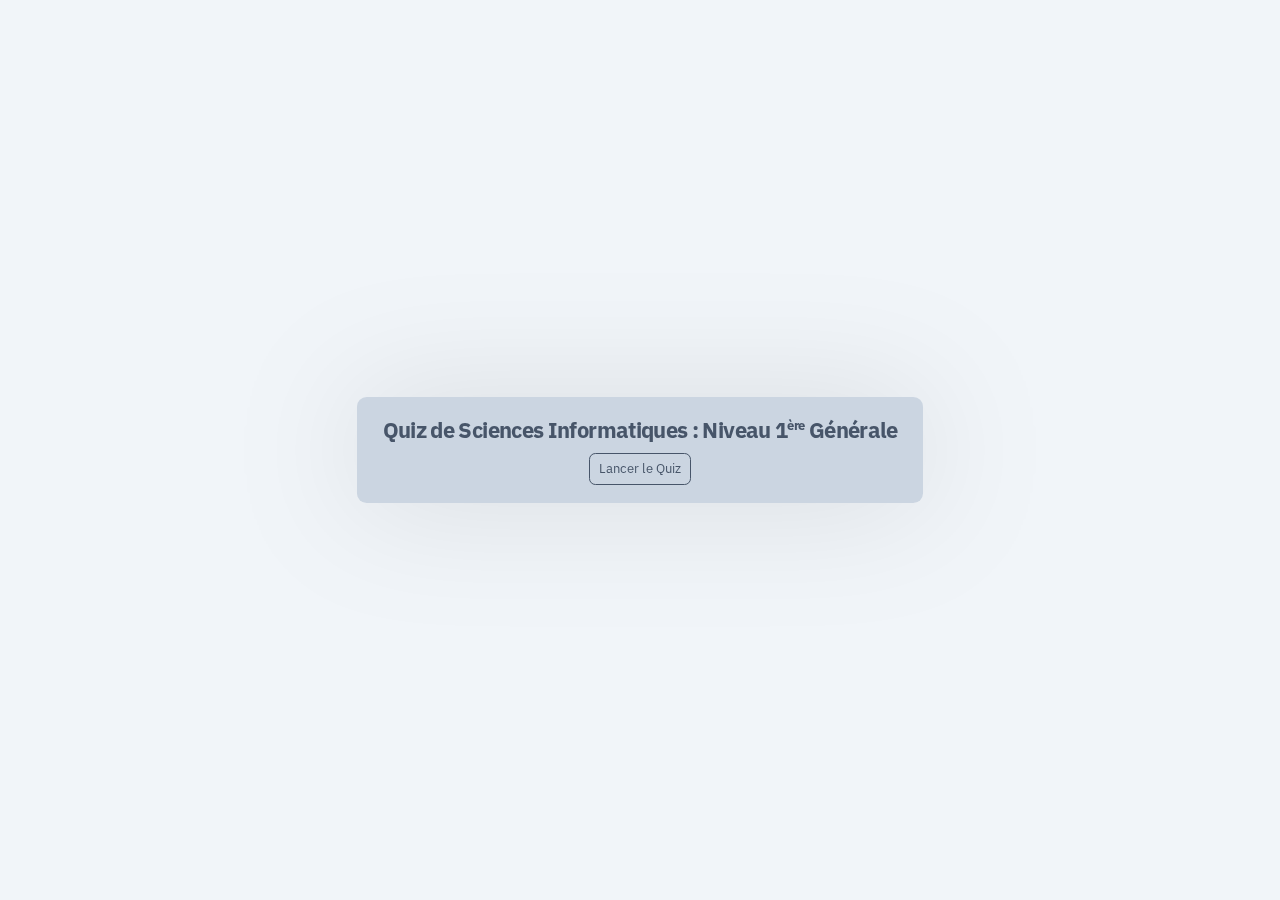
==== index.html @ 45703bf2 "update v.2" ====
<!DOCTYPE html>
<html lang="en">
  <head>
    <meta charset="UTF-8" />
    <meta http-equiv="X-UA-Compatible" content="IE=edge" />
    <meta name="viewport" content="width=device-width, initial-scale=1.0" />
    <link rel="stylesheet" href="./style.css" />
    <link rel="preconnect" href="https://fonts.googleapis.com" />
    <link rel="preconnect" href="https://fonts.gstatic.com" crossorigin />
    <link
      href="https://fonts.googleapis.com/css2?family=IBM+Plex+Sans:wght@300;400;500&display=swap"
      rel="stylesheet"
    />
    <link rel="shortcut icon" href="favicon.ico" type="image/x-icon" />
    <title>Page d'acceuil</title>
  </head>
  <body class="mainPage">
    <section class="container centerFlex">
      <div class="centerFlex introCard col">
        <h1>
          Quiz de Sciences Informatiques : Niveau 1<span class="superscript"
            >ère</span
          >
          Générale
        </h1>
        <a class="startButton" href="./approfondissement.html"
          >Lancer le Quiz</a
        >
      </div>
    </section>
    <script type="text/javascript" src="vanilla-tilt.js"></script>
    <script type="text/javascript">
      VanillaTilt.init(document.querySelector(".introCard"), {
        max: 5,
        speed: 800,
      });

      //It also supports NodeList
      VanillaTilt.init(document.querySelectorAll(".introCard"));
    </script>
  </body>
</html>
---- style.css ----
/* Base styles */

body {
  font-family: "IBM Plex Sans", sans-serif;
  font-size: 0.75vw;
  margin: 0 auto;
}

.mainPage {
  background-color: #f1f5f9;
}

.container {
  width: 95vw;
  height: 100vh;
  margin: 0 auto;
}

.centerFlex {
  display: flex;
  justify-content: center;
  align-items: center;
}

.wrapper {
  max-width: 800px;
  margin: 0 auto;
  padding: 1rem;
}

.container h1 {
  font-size: 1.75vw;
  font-weight: medium;
  letter-spacing: -0.05vw;
  margin: 0;
  color: #475569;
}

.col {
  flex-direction: column;
}

.superscript {
  font-size: 1vw;
  vertical-align: super;
}

.introCard {
  background-color: #cbd5e1;
  padding: 2vh 2vw;
  border-radius: 0.75vw;
  filter: drop-shadow(0 0 5vw rgb(0 0 0 / 10%));
  user-select: none;
  cursor: default;
}

.startButton {
  border: 0.15vw solid #475569;
  padding: 0.5vw 1vh;
  border-radius: 0.5vw;
  text-decoration: none;
  color: #475569;
  font-size: 1vw;
  font-weight: medium;
  transition: 200ms ease-in-out all;
  margin-top: 1vh;
  cursor: pointer;
}

.startButton:hover {
  background-color: #475569;
  color: #cbd5e1;
  transition: 200ms ease-in-out all;
}

h1 {
  text-align: center;
  margin-top: 0;
  font-weight: medium;
}

h3 {
  font-weight: normal;
}

.quiz-container {
  background-color: #cccccc;
  border-radius: 0.75vw;
  padding: 1vw;
  margin-bottom: 2vw;
}

ol {
  list-style: none;
  margin: 0;
  padding: 0;
}

li {
  margin-bottom: 1rem;
}

label {
  display: block;
  margin-bottom: 0.5rem;
  font-weight: lighter;
}
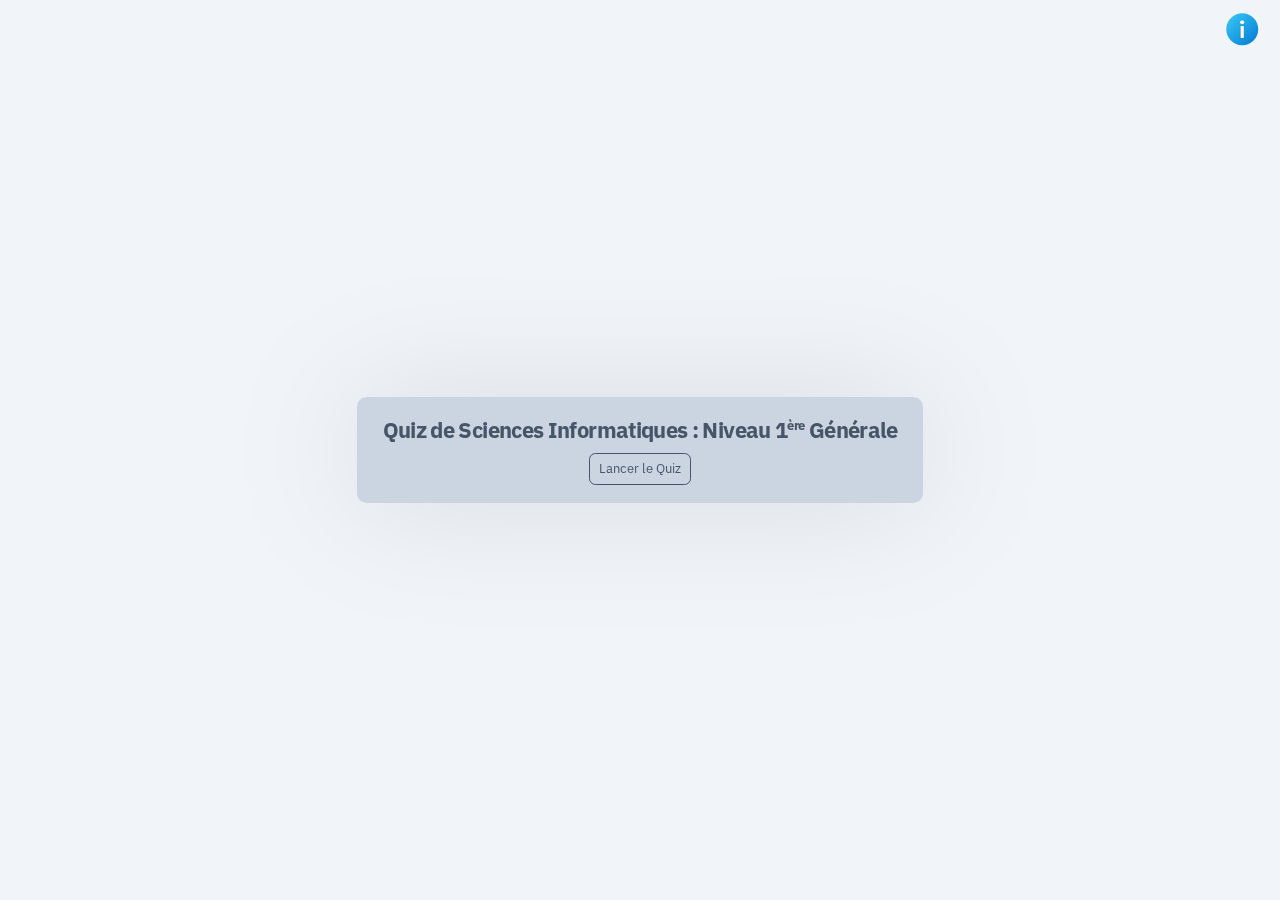
==== commit 81026d63: "idk" ====
--- a/index.html
+++ b/index.html
@@ -27,6 +27,79 @@
           >Lancer le Quiz</a
         >
       </div>
+      <!---->
+      <section id="informationPanel" class="infoPanel">
+        <p>
+          Bonjour et bienvenue sur le projet javascript de Loan Chenet et de
+          Stehlík Buffard Grégory Wilhelm. Quiz de Sciences Informatiques :
+          Niveau 1° général Problémes rencontrés / Participation Nous avons eu
+          un petit problème avec les balises, mais nous avons su rapidement
+          faire face à ce problème À part ce petit problème de balise, nous
+          n'avons rencontré aucun problème ce qui nous a permis d'avancée
+          rapidement sur le projet et du lui donner une belle esthétique. Le
+          projet a été réalisé à deux dans son intégralité, ce qui veut dire que
+          notre participation a été de 50% chacun, que ce soit les questions, la
+          1°, 2° ou 3° étapes, les tâches se sont réparties afin d'avoir la même
+          quantité de travail pour n'avoir aucune injustice.
+        </p>
+        <p>- <i>Loan Chenet & Grégory Buffard</i></p>
+      </section>
+      <button class="infoButton" onpointerenter="infoButtonPanel()">
+        <svg
+          xmlns="http://www.w3.org/2000/svg"
+          x="0px"
+          y="0px"
+          viewBox="0 0 48 48"
+        >
+          <linearGradient
+            id="Z3eIuf5QY2EetuA~FfDd6a_VQOfeAx5KWTK_gr1"
+            x1="9.899"
+            x2="38.183"
+            y1="9.98"
+            y2="38.264"
+            gradientUnits="userSpaceOnUse"
+          >
+            <stop offset="0" stop-color="#33bef0"></stop>
+            <stop offset="1" stop-color="#0a85d9"></stop>
+          </linearGradient>
+          <path
+            fill="url(#Z3eIuf5QY2EetuA~FfDd6a_VQOfeAx5KWTK_gr1)"
+            d="M44.041,24.122c0,11.045-8.955,20-20,20s-20-8.955-20-20s8.955-20,20-20	S44.041,13.077,44.041,24.122z"
+          ></path>
+          <path
+            d="M22,36h4c0.552,0,1-0.448,1-1V20c0-0.552-0.448-1-1-1h-4c-0.552,0-1,0.448-1,1v15	C21,35.552,21.448,36,22,36z"
+            opacity=".05"
+          ></path>
+          <path
+            d="M22.227,35.5h3.547c0.401,0,0.727-0.325,0.727-0.727V20.227c0-0.401-0.325-0.727-0.727-0.727h-3.547	c-0.401,0-0.727,0.325-0.727,0.727v14.547C21.5,35.175,21.825,35.5,22.227,35.5z"
+            opacity=".07"
+          ></path>
+          <radialGradient
+            id="Z3eIuf5QY2EetuA~FfDd6b"
+            cx="24"
+            cy="16"
+            r="5.108"
+            gradientTransform="matrix(.7808 0 0 .7066 5.26 4.096)"
+            gradientUnits="userSpaceOnUse"
+          >
+            <stop offset=".516"></stop>
+            <stop offset="1" stop-opacity="0"></stop>
+          </radialGradient>
+          <ellipse
+            cx="24"
+            cy="15.402"
+            fill="url(#undefined)"
+            opacity=".15"
+            rx="3.988"
+            ry="3.609"
+          ></ellipse>
+          <path
+            fill="#fff"
+            d="M24,17.732c1.7,0,2.65-1.068,2.65-2.388C26.65,14.024,25.647,13,24,13s-2.65,1.024-2.65,2.344	C21.35,16.664,22.3,17.732,24,17.732z"
+          ></path>
+          <rect width="4" height="15" x="22" y="20" fill="#fff"></rect>
+        </svg>
+      </button>
     </section>
     <script type="text/javascript" src="vanilla-tilt.js"></script>
     <script type="text/javascript">
@@ -38,5 +111,15 @@
       //It also supports NodeList
       VanillaTilt.init(document.querySelectorAll(".introCard"));
     </script>
+    <script>
+      const infoButton = document.getElementById("informationPanel");
+      const infoButtonPanel = () => {
+        if (infoButton.style.transform === "translateX(-100%)") {
+          infoButton.style.transform = "translateX(0)";
+        } else {
+          infoButton.style.transform = "translateX(-100%)";
+        }
+      };
+    </script>
   </body>
 </html>
--- a/style.css
+++ b/style.css
@@ -1,9 +1,15 @@
 /* Base styles */
+
+html {
+  scroll-behavior: smooth !important;
+}
 
 body {
   font-family: "IBM Plex Sans", sans-serif;
   font-size: 0.75vw;
   margin: 0 auto;
+  background-color: #f5f5f5;
+  overflow-x: hidden;
 }
 
 .mainPage {
@@ -73,10 +79,65 @@
   transition: 200ms ease-in-out all;
 }
 
+.infoButton {
+  position: absolute;
+  top: 1vh;
+  right: 1vw;
+  border: none;
+  background-color: transparent;
+  width: max-content;
+  height: max-content;
+}
+
+.infoButton svg {
+  transition: all 200ms ease-in-out;
+  width: 3vw;
+}
+
+.infoButton:hover svg {
+  transition: all 200ms ease-in-out;
+  cursor: pointer;
+  filter: brightness(80%) drop-shadow(0 0 0.5vw rgba(46, 166, 218, 0.75));
+}
+
+.infoPanel {
+  position: absolute;
+  top: 0;
+  left: 0;
+  width: 100vw;
+  height: 100vh;
+  background-color: rgba(0, 0, 0, 0.5);
+  backdrop-filter: blur(0.5vw);
+  display: flex;
+  justify-content: center;
+  align-items: center;
+  flex-direction: column;
+  font-weight: normal;
+  transform: translateX(-100%);
+  transition: all 800ms ease-in-out;
+  border-radius: 0 1vw 1vw 0;
+}
+
+.infoPanel p {
+  width: 50%;
+  font-size: 1vw;
+  color: #f1f5f9;
+  letter-spacing: 0.025vw;
+}
+
 h1 {
   text-align: center;
   margin-top: 0;
   font-weight: medium;
+}
+
+#quizPage h1 {
+  padding-top: 1vh;
+  user-select: none;
+}
+
+label {
+  user-select: none;
 }
 
 h3 {
@@ -105,3 +166,238 @@
   margin-bottom: 0.5rem;
   font-weight: lighter;
 }
+
+.resetButton {
+  border: 0.15vw solid rgb(239, 68, 68);
+  border-radius: 0.75vw;
+  font-size: 1vw;
+  display: flex;
+  align-items: center;
+  justify-content: center;
+  padding: 0.25vw 0.5vh;
+  background-color: rgb(239 68 68 / 0%);
+  font-weight: normal;
+  transition: 200ms ease-in-out all;
+  color: #262626;
+  margin-left: 1vw;
+}
+
+.resetButton:hover {
+  transition: 200ms ease-in-out all;
+  cursor: pointer;
+  background-color: rgb(239 68 68 / 100%);
+  color: #fee2e2;
+}
+
+.resetButton:hover path {
+  fill: #fee2e2;
+  transition: 200ms ease-in-out all;
+}
+
+.resetButton path {
+  fill: #262626;
+  transition: 200ms ease-in-out all;
+}
+
+.resetButton svg {
+  height: 1.25vw;
+  margin: 0;
+  padding-right: 0.25vw;
+}
+
+#quizPage h1 {
+  font-size: 1.5vw;
+  font-weight: medium;
+}
+
+.formContainer {
+  margin: 0 auto;
+  width: 50vw;
+  display: flex;
+  justify-content: center;
+  align-items: left;
+  flex-direction: column;
+}
+
+.buttons {
+  display: flex;
+  justify-content: start;
+  align-items: center;
+  margin-top: 5vh;
+}
+
+.submitButton {
+  border: 0.15vw solid #10b981;
+  border-radius: 0.75vw;
+  font-size: 1vw;
+  display: flex;
+  align-items: center;
+  justify-content: center;
+  padding: 0.25vw 0.75vh;
+  background-color: rgb(239 68 68 / 0%);
+  font-weight: normal;
+  transition: 200ms ease-in-out all;
+  color: #262626;
+}
+
+.submitButton:hover {
+  transition: 200ms ease-in-out all;
+  cursor: pointer;
+  background-color: rgb(16 185 129 / 100%);
+  color: #fee2e2;
+}
+
+.submitButton:hover path {
+  fill: #fee2e2;
+  transition: 200ms ease-in-out all;
+}
+
+.submitButton path {
+  fill: #262626;
+  transition: 200ms ease-in-out all;
+}
+
+.submitButton svg {
+  height: 1.25vw;
+  margin: 0;
+  padding-right: 0.25vw;
+}
+
+.noDeco {
+  text-decoration: none;
+}
+
+.literalQuestion {
+  display: flex;
+  flex-direction: column;
+  justify-content: center;
+  margin: 2.5vh 0;
+}
+
+.literalQuestion input {
+  border: none;
+  border-bottom: rgb(37 99 235 / 0%) solid 0.15vw;
+  background-color: #d4d4d4;
+  border-radius: 0.25vw;
+  font-size: 1vw;
+  padding: 1vh 0.5vw;
+  transition: 200ms ease-in-out all;
+  font-weight: normal;
+  filter: drop-shadow(0 0 0.5vw rgb(0 0 0 / 15%));
+  display: flex;
+  justify-content: start;
+  align-items: center;
+}
+
+.literalQuestion input:hover {
+  cursor: pointer;
+  outline: none;
+  border-bottom: rgb(37 99 235 / 100%) solid 0.15vw;
+  transition: 200ms ease-in-out all;
+  filter: drop-shadow(0 0 0.5vw rgb(37 99 235 / 40%));
+}
+
+.literalQuestion :focus {
+  outline: none;
+  border-bottom: rgb(37 99 235 / 100%) solid 0.15vw;
+  transition: 200ms ease-in-out all;
+  filter: drop-shadow(0 0 0.5vw rgb(37 99 235 / 40%));
+}
+
+.choiceQuestion {
+  display: flex;
+  flex-direction: column;
+  justify-content: center;
+  font-size: 1vw;
+  margin: 2.5vh 0;
+}
+
+.choiceQuestion input {
+  margin-right: 1vw;
+  transition: 200ms ease-in-out all;
+  filter: drop-shadow(0 0 0.5vw rgb(0 0 0 / 15%));
+}
+
+.choiceQuestion input:hover {
+  cursor: pointer;
+}
+
+.choiceQuestion input:checked {
+  transition: 200ms ease-in-out all;
+  filter: drop-shadow(0 0 0.5vw rgb(37 99 235 / 50%));
+}
+
+.choiceQuestion .checkbox {
+  display: flex;
+  justify-content: start;
+  align-items: center;
+}
+
+label {
+  font-size: 1vw;
+  font-weight: normal;
+  margin: 1vh 0;
+}
+
+.endScreen {
+  position: sticky;
+  top: 0;
+  width: 100%;
+  height: 0;
+  z-index: 100;
+  margin: 0 auto;
+}
+
+.endScreen .panel {
+  position: absolute;
+  width: 100%;
+  height: 100vh;
+  margin: 0 auto;
+  background-color: rgba(27, 27, 27, 0.75);
+  border-radius: 2.5vw 0 0 2.5vw;
+  backdrop-filter: blur(0.5vw);
+  transform: translateX(100%);
+  transition: 1s ease-in-out all;
+  display: flex;
+  justify-content: center;
+  align-items: center;
+  flex-direction: column;
+}
+
+#appreciation {
+  margin: 0;
+  padding: 0;
+  font-size: 3vw !important;
+  font-weight: medium;
+  margin-bottom: 1vh;
+}
+
+#nombre_justes {
+  margin: 0;
+  padding: 0;
+  font-size: 2vw;
+  color: #f5f5f5;
+  font-weight: normal;
+}
+
+.panel svg {
+  fill: #f5f5f5;
+  transition: 200ms ease-in-out all;
+}
+
+.panel button {
+  position: absolute;
+  background: none;
+  border: none;
+  width: 2.5vw;
+  margin: 1.5vw;
+  padding: 0;
+  cursor: pointer;
+  top: 1vw;
+  left: 1vw;
+}
+
+.panel button:hover svg {
+  fill: #d4d4d4;
+  transition: 200ms ease-in-out all;
+}
